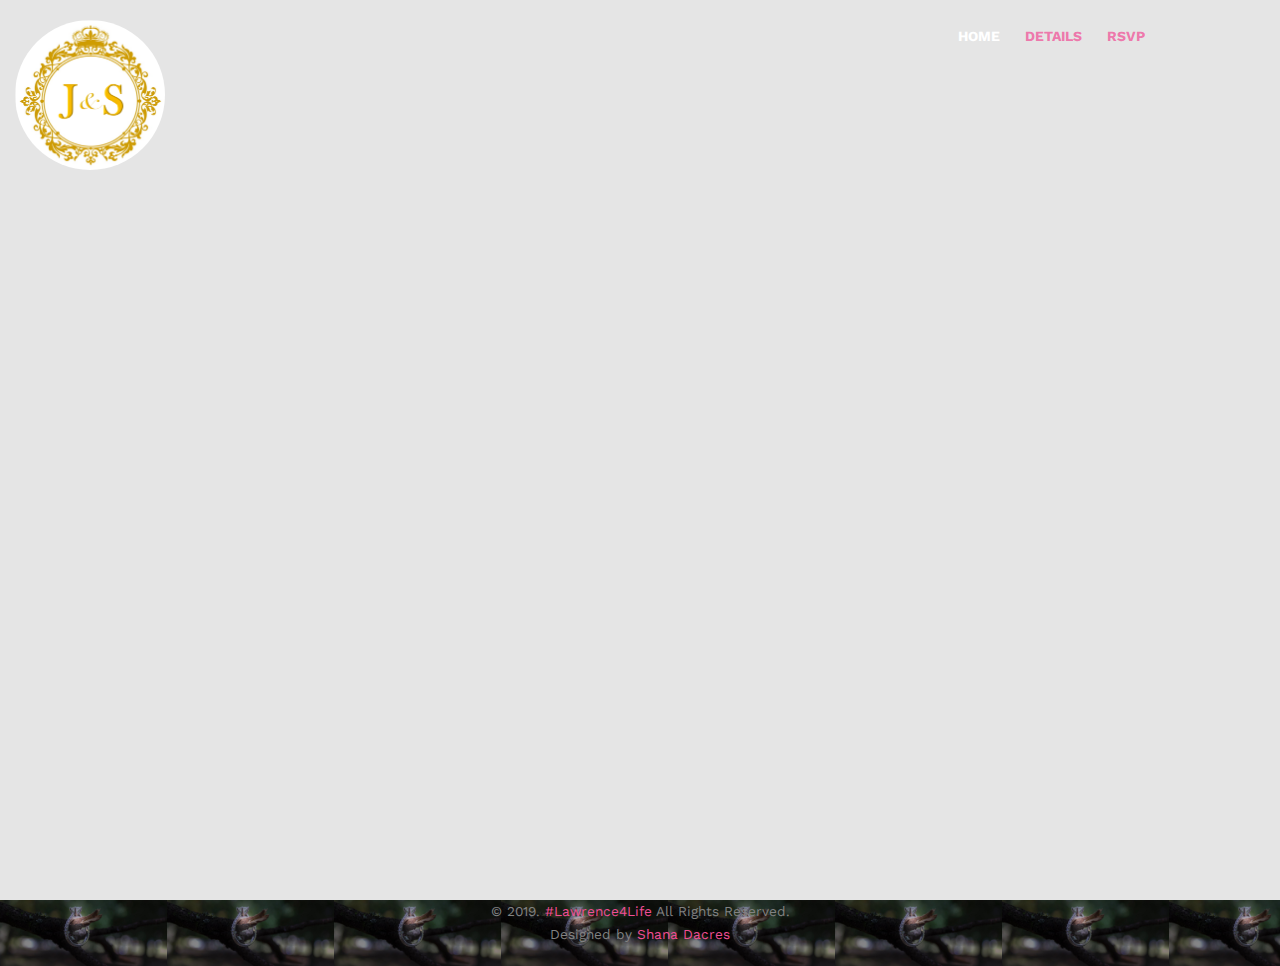
==== rsvp.html @ 1d713f40 "updates" ====
<!DOCTYPE html>
<!--[if lt IE 7]>      <html class="no-js lt-ie9 lt-ie8 lt-ie7"> <![endif]-->
<!--[if IE 7]>         <html class="no-js lt-ie9 lt-ie8"> <![endif]-->
<!--[if IE 8]>         <html class="no-js lt-ie9"> <![endif]-->
<!--[if gt IE 8]><!--> <html class="no-js"> <!--<![endif]-->
	<head>
	<meta charset="utf-8">
	<meta http-equiv="X-UA-Compatible" content="IE=edge">
	<title>Lawrence4Life</title>
	<meta name="viewport" content="width=device-width, initial-scale=1">
	<meta name="description" content="Jay and Shana's wedding site" />


	<link href='https://fonts.googleapis.com/css?family=Work+Sans:400,300,600,400italic,700' rel='stylesheet' type='text/css'>
	<link href="https://fonts.googleapis.com/css?family=Sacramento" rel="stylesheet">
	
	<!-- Animate.css -->
	<link rel="stylesheet" href="css/animate.css">
	<!-- Icomoon Icon Fonts-->
	<link rel="stylesheet" href="css/icomoon.css">
	<!-- Bootstrap  -->
	<link rel="stylesheet" href="css/bootstrap.css">

	<!-- Magnific Popup -->
	<link rel="stylesheet" href="css/magnific-popup.css">

	<!-- Owl Carousel  -->
	<link rel="stylesheet" href="css/owl.carousel.min.css">
	<link rel="stylesheet" href="css/owl.theme.default.min.css">

	<!-- Theme style  -->
	<link rel="stylesheet" href="css/style.css">

	<!-- Modernizr JS -->
	<script src="js/modernizr-2.6.2.min.js"></script>
	<!-- FOR IE9 below -->
	<!--[if lt IE 9]>
	<script src="js/respond.min.js"></script>
	<![endif]-->


	</head>
	<body>
		
	<div class="fh5co-loader"></div>
	
	<div id="page">
	<nav class="fh5co-nav" role="navigation">
		<div class="container">
			<div class="row">
				<div class="col-xs-2">
					<div class="logo">
						<a href="index.html"><img src="images/monogram.png" alt="logo" class="img-responsive"></a>
					</div>
				</div>
				<div class="col-xs-10 text-right menu-1">
					<ul>
						<li class="active"><a href="index.html">Home</a></li>
						<li><a href="details.html">Details</a></li>
						<li><a href="rsvp.html">RSVP</a>
	<!-- 					<li><a href="contact.html">Registry</a></li> -->
					</ul>
				</div>
			</div>
			
		</div>
	</nav>

	<header id="fh5co-header" class="fh5co-cover" role="banner" data-stellar-background-ratio="0.5">
		<div class="overlay"></div>
		<div class="container">
			<div class="row">
				<div class="col-md-8 col-md-offset-2 text-center">
					<div class="display-t">
						<div class="display-tc animate-box" data-animate-effect="fadeIn">
			
					
      <!-- RSVP -->
         <section id="rsvp" class="main style3 dark">
            <div class="clearbg content container small shadow">
				<script type="text/javascript" src="https://form.jotformeu.com/jsform/93003070053340"></script>
            </div>
         </section>
					</div>

				</div>
			</div>
		</div>
	</header>


	<footer id="fh5co-footer" role="contentinfo">
		<div class="container">

			<div class="row copyright">
				<div class="col-md-12 text-center">
					<p>
						<small class="block">&copy; 2019. <a href="" target="_blank">#Lawrence4Life</a> All Rights Reserved.</small> 
						<small class="block">Designed by <a href="https://www.linkedin.com/in/shanadacres/" target="_blank">Shana Dacres</a></small>
					</p>
				</div>
			</div>

		</div>
	</footer>
	</div>

	<div class="gototop js-top">
		<a href="#" class="js-gotop"><i class="icon-arrow-up"></i></a>
	</div>
	
	<!-- jQuery -->
	<script src="js/jquery.min.js"></script>
	<!-- jQuery Easing -->
	<script src="js/jquery.easing.1.3.js"></script>
	<!-- Bootstrap -->
	<script src="js/bootstrap.min.js"></script>
	<!-- Waypoints -->
	<script src="js/jquery.waypoints.min.js"></script>
	<!-- Carousel -->
	<script src="js/owl.carousel.min.js"></script>
	<!-- countTo -->
	<script src="js/jquery.countTo.js"></script>

	<!-- Stellar -->
	<script src="js/jquery.stellar.min.js"></script>
	<!-- Magnific Popup -->
	<script src="js/jquery.magnific-popup.min.js"></script>
	<script src="js/magnific-popup-options.js"></script>

	<!-- // <script src="https://cdnjs.cloudflare.com/ajax/libs/prism/0.0.1/prism.min.js"></script> -->
	<script src="js/simplyCountdown.js"></script>
	<!-- Main -->
	<script src="js/main.js"></script>

	<script>
    var d = new Date('2020-05-30');

    // default example
    simplyCountdown('.simply-countdown-one', {
        year: d.getFullYear(),
        month: d.getMonth() + 1,
        day: d.getDate()
    });

    //jQuery example
    $('#simply-countdown-losange').simplyCountdown({
        year: d.getFullYear(),
        month: d.getMonth() + 1,
        day: d.getDate(),
        enableUtc: false
    });
</script>

	</body>
</html>
---- css/icomoon.css ----
@font-face {
  font-family: 'icomoon';
  src:  url('../fonts/icomoon/icomoon.eot?6iuir');
  src:  url('../fonts/icomoon/icomoon.eot?6iuir#iefix') format('embedded-opentype'),
    url('../fonts/icomoon/icomoon.ttf?6iuir') format('truetype'),
    url('../fonts/icomoon/icomoon.woff?6iuir') format('woff'),
    url('../fonts/icomoon/icomoon.svg?6iuir#icomoon') format('svg');
  font-weight: normal;
  font-style: normal;
}

[class^="icon-"], [class*=" icon-"] {
  /* use !important to prevent issues with browser extensions that change fonts */
  font-family: 'icomoon' !important;
  speak: none;
  font-style: normal;
  font-weight: normal;
  font-variant: normal;
  text-transform: none;
  line-height: 1;

  /* Better Font Rendering =========== */
  -webkit-font-smoothing: antialiased;
  -moz-osx-font-smoothing: grayscale;
}

.icon-eye:before {
  content: "\e000";
}
.icon-paper-clip:before {
  content: "\e001";
}
.icon-mail:before {
  content: "\e002";
}
.icon-toggle:before {
  content: "\e003";
}
.icon-layout:before {
  content: "\e004";
}
.icon-link:before {
  content: "\e005";
}
.icon-bell:before {
  content: "\e006";
}
.icon-lock:before {
  content: "\e007";
}
.icon-unlock:before {
  content: "\e008";
}
.icon-ribbon:before {
  content: "\e009";
}
.icon-image:before {
  content: "\e010";
}
.icon-signal:before {
  content: "\e011";
}
.icon-target:before {
  content: "\e012";
}
.icon-clipboard:before {
  content: "\e013";
}
.icon-clock:before {
  content: "\e014";
}
.icon-watch:before {
  content: "\e015";
}
.icon-air-play:before {
  content: "\e016";
}
.icon-camera:before {
  content: "\e017";
}
.icon-video:before {
  content: "\e018";
}
.icon-disc:before {
  content: "\e019";
}
.icon-printer:before {
  content: "\e020";
}
.icon-monitor:before {
  content: "\e021";
}
.icon-server:before {
  content: "\e022";
}
.icon-cog:before {
  content: "\e023";
}
.icon-heart:before {
  content: "\e024";
}
.icon-paragraph:before {
  content: "\e025";
}
.icon-align-justify:before {
  content: "\e026";
}
.icon-align-left:before {
  content: "\e027";
}
.icon-align-center:before {
  content: "\e028";
}
.icon-align-right:before {
  content: "\e029";
}
.icon-book:before {
  content: "\e030";
}
.icon-layers:before {
  content: "\e031";
}
.icon-stack:before {
  content: "\e032";
}
.icon-stack-2:before {
  content: "\e033";
}
.icon-paper:before {
  content: "\e034";
}
.icon-paper-stack:before {
  content: "\e035";
}
.icon-search:before {
  content: "\e036";
}
.icon-zoom-in:before {
  content: "\e037";
}
.icon-zoom-out:before {
  content: "\e038";
}
.icon-reply:before {
  content: "\e039";
}
.icon-circle-plus:before {
  content: "\e040";
}
.icon-circle-minus:before {
  content: "\e041";
}
.icon-circle-check:before {
  content: "\e042";
}
.icon-circle-cross:before {
  content: "\e043";
}
.icon-square-plus:before {
  content: "\e044";
}
.icon-square-minus:before {
  content: "\e045";
}
.icon-square-check:before {
  content: "\e046";
}
.icon-square-cross:before {
  content: "\e047";
}
.icon-microphone:before {
  content: "\e048";
}
.icon-record:before {
  content: "\e049";
}
.icon-skip-back:before {
  content: "\e050";
}
.icon-rewind:before {
  content: "\e051";
}
.icon-play:before {
  content: "\e052";
}
.icon-pause:before {
  content: "\e053";
}
.icon-stop:before {
  content: "\e054";
}
.icon-fast-forward:before {
  content: "\e055";
}
.icon-skip-forward:before {
  content: "\e056";
}
.icon-shuffle:before {
  content: "\e057";
}
.icon-repeat:before {
  content: "\e058";
}
.icon-folder:before {
  content: "\e059";
}
.icon-umbrella:before {
  content: "\e060";
}
.icon-moon:before {
  content: "\e061";
}
.icon-thermometer:before {
  content: "\e062";
}
.icon-drop:before {
  content: "\e063";
}
.icon-sun:before {
  content: "\e064";
}
.icon-cloud:before {
  content: "\e065";
}
.icon-cloud-upload:before {
  content: "\e066";
}
.icon-cloud-download:before {
  content: "\e067";
}
.icon-upload:before {
  content: "\e068";
}
.icon-download:before {
  content: "\e069";
}
.icon-location:before {
  content: "\e070";
}
.icon-location-2:before {
  content: "\e071";
}
.icon-map:before {
  content: "\e072";
}
.icon-battery:before {
  content: "\e073";
}
.icon-head:before {
  content: "\e074";
}
.icon-briefcase:before {
  content: "\e075";
}
.icon-speech-bubble:before {
  content: "\e076";
}
.icon-anchor:before {
  content: "\e077";
}
.icon-globe:before {
  content: "\e078";
}
.icon-box:before {
  content: "\e079";
}
.icon-reload:before {
  content: "\e080";
}
.icon-share:before {
  content: "\e081";
}
.icon-marquee:before {
  content: "\e082";
}
.icon-marquee-plus:before {
  content: "\e083";
}
.icon-marquee-minus:before {
  content: "\e084";
}
.icon-tag:before {
  content: "\e085";
}
.icon-power:before {
  content: "\e086";
}
.icon-command:before {
  content: "\e087";
}
.icon-alt:before {
  content: "\e088";
}
.icon-esc:before {
  content: "\e089";
}
.icon-bar-graph:before {
  content: "\e090";
}
.icon-bar-graph-2:before {
  content: "\e091";
}
.icon-pie-graph:before {
  content: "\e092";
}
.icon-star:before {
  content: "\e093";
}
.icon-arrow-left:before {
  content: "\e094";
}
.icon-arrow-right:before {
  content: "\e095";
}
.icon-arrow-up:before {
  content: "\e096";
}
.icon-arrow-down:before {
  content: "\e097";
}
.icon-volume:before {
  content: "\e098";
}
.icon-mute:before {
  content: "\e099";
}
.icon-content-right:before {
  content: "\e100";
}
.icon-content-left:before {
  content: "\e101";
}
.icon-grid:before {
  content: "\e102";
}
.icon-grid-2:before {
  content: "\e103";
}
.icon-columns:before {
  content: "\e104";
}
.icon-loader:before {
  content: "\e105";
}
.icon-bag:before {
  content: "\e106";
}
.icon-ban:before {
  content: "\e107";
}
.icon-flag:before {
  content: "\e108";
}
.icon-trash:before {
  content: "\e109";
}
.icon-expand:before {
  content: "\e110";
}
.icon-contract:before {
  content: "\e111";
}
.icon-maximize:before {
  content: "\e112";
}
.icon-minimize:before {
  content: "\e113";
}
.icon-plus:before {
  content: "\e114";
}
.icon-minus:before {
  content: "\e115";
}
.icon-check:before {
  content: "\e116";
}
.icon-cross:before {
  content: "\e117";
}
.icon-move:before {
  content: "\e118";
}
.icon-delete:before {
  content: "\e119";
}
.icon-menu:before {
  content: "\e120";
}
.icon-archive:before {
  content: "\e121";
}
.icon-inbox:before {
  content: "\e122";
}
.icon-outbox:before {
  content: "\e123";
}
.icon-file:before {
  content: "\e124";
}
.icon-file-add:before {
  content: "\e125";
}
.icon-file-subtract:before {
  content: "\e126";
}
.icon-help:before {
  content: "\e127";
}
.icon-open:before {
  content: "\e128";
}
.icon-ellipsis:before {
  content: "\e129";
}
.icon-add-to-list:before {
  content: "\e900";
}
.icon-classic-computer:before {
  content: "\e901";
}
.icon-controller-fast-backward:before {
  content: "\e902";
}
.icon-creative-commons-attribution:before {
  content: "\e903";
}
.icon-creative-commons-noderivs:before {
  content: "\e904";
}
.icon-creative-commons-noncommercial-eu:before {
  content: "\e905";
}
.icon-creative-commons-noncommercial-us:before {
  content: "\e906";
}
.icon-creative-commons-public-domain:before {
  content: "\e907";
}
.icon-creative-commons-remix:before {
  content: "\e908";
}
.icon-creative-commons-share:before {
  content: "\e909";
}
.icon-creative-commons-sharealike:before {
  content: "\e90a";
}
.icon-creative-commons:before {
  content: "\e90b";
}
.icon-document-landscape:before {
  content: "\e90c";
}
.icon-remove-user:before {
  content: "\e90d";
}
.icon-warning:before {
  content: "\e90e";
}
.icon-arrow-bold-down:before {
  content: "\e90f";
}
.icon-arrow-bold-left:before {
  content: "\e910";
}
.icon-arrow-bold-right:before {
  content: "\e911";
}
.icon-arrow-bold-up:before {
  content: "\e912";
}
.icon-arrow-down2:before {
  content: "\e913";
}
.icon-arrow-left2:before {
  content: "\e914";
}
.icon-arrow-long-down:before {
  content: "\e915";
}
.icon-arrow-long-left:before {
  content: "\e916";
}
.icon-arrow-long-right:before {
  content: "\e917";
}
.icon-arrow-long-up:before {
  content: "\e918";
}
.icon-arrow-right2:before {
  content: "\e919";
}
.icon-arrow-up2:before {
  content: "\e91a";
}
.icon-arrow-with-circle-down:before {
  content: "\e91b";
}
.icon-arrow-with-circle-left:before {
  content: "\e91c";
}
.icon-arrow-with-circle-right:before {
  content: "\e91d";
}
.icon-arrow-with-circle-up:before {
  content: "\e91e";
}
.icon-bookmark:before {
  content: "\e91f";
}
.icon-bookmarks:before {
  content: "\e920";
}
.icon-chevron-down:before {
  content: "\e921";
}
.icon-chevron-left:before {
  content: "\e922";
}
.icon-chevron-right:before {
  content: "\e923";
}
.icon-chevron-small-down:before {
  content: "\e924";
}
.icon-chevron-small-left:before {
  content: "\e925";
}
.icon-chevron-small-right:before {
  content: "\e926";
}
.icon-chevron-small-up:before {
  content: "\e927";
}
.icon-chevron-thin-down:before {
  content: "\e928";
}
.icon-chevron-thin-left:before {
  content: "\e929";
}
.icon-chevron-thin-right:before {
  content: "\e92a";
}
.icon-chevron-thin-up:before {
  content: "\e92b";
}
.icon-chevron-up:before {
  content: "\e92c";
}
.icon-chevron-with-circle-down:before {
  content: "\e92d";
}
.icon-chevron-with-circle-left:before {
  content: "\e92e";
}
.icon-chevron-with-circle-right:before {
  content: "\e92f";
}
.icon-chevron-with-circle-up:before {
  content: "\e930";
}
.icon-cloud2:before {
  content: "\e931";
}
.icon-controller-fast-forward:before {
  content: "\e932";
}
.icon-controller-jump-to-start:before {
  content: "\e933";
}
.icon-controller-next:before {
  content: "\e934";
}
.icon-controller-paus:before {
  content: "\e935";
}
.icon-controller-play:before {
  content: "\e936";
}
.icon-controller-record:before {
  content: "\e937";
}
.icon-controller-stop:before {
  content: "\e938";
}
.icon-controller-volume:before {
  content: "\e939";
}
.icon-dot-single:before {
  content: "\e93a";
}
.icon-dots-three-horizontal:before {
  content: "\e93b";
}
.icon-dots-three-vertical:before {
  content: "\e93c";
}
.icon-dots-two-horizontal:before {
  content: "\e93d";
}
.icon-dots-two-vertical:before {
  content: "\e93e";
}
.icon-download2:before {
  content: "\e93f";
}
.icon-emoji-flirt:before {
  content: "\e940";
}
.icon-flow-branch:before {
  content: "\e941";
}
.icon-flow-cascade:before {
  content: "\e942";
}
.icon-flow-line:before {
  content: "\e943";
}
.icon-flow-parallel:before {
  content: "\e944";
}
.icon-flow-tree:before {
  content: "\e945";
}
.icon-install:before {
  content: "\e946";
}
.icon-layers2:before {
  content: "\e947";
}
.icon-open-book:before {
  content: "\e948";
}
.icon-resize-100:before {
  content: "\e949";
}
.icon-resize-full-screen:before {
  content: "\e94a";
}
.icon-save:before {
  content: "\e94b";
}
.icon-select-arrows:before {
  content: "\e94c";
}
.icon-sound-mute:before {
  content: "\e94d";
}
.icon-sound:before {
  content: "\e94e";
}
.icon-trash2:before {
  content: "\e94f";
}
.icon-triangle-down:before {
  content: "\e950";
}
.icon-triangle-left:before {
  content: "\e951";
}
.icon-triangle-right:before {
  content: "\e952";
}
.icon-triangle-up:before {
  content: "\e953";
}
.icon-uninstall:before {
  content: "\e954";
}
.icon-upload-to-cloud:before {
  content: "\e955";
}
.icon-upload2:before {
  content: "\e956";
}
.icon-add-user:before {
  content: "\e957";
}
.icon-address:before {
  content: "\e958";
}
.icon-adjust:before {
  content: "\e959";
}
.icon-air:before {
  content: "\e95a";
}
.icon-aircraft-landing:before {
  content: "\e95b";
}
.icon-aircraft-take-off:before {
  content: "\e95c";
}
.icon-aircraft:before {
  content: "\e95d";
}
.icon-align-bottom:before {
  content: "\e95e";
}
.icon-align-horizontal-middle:before {
  content: "\e95f";
}
.icon-align-left2:before {
  content: "\e960";
}
.icon-align-right2:before {
  content: "\e961";
}
.icon-align-top:before {
  content: "\e962";
}
.icon-align-vertical-middle:before {
  content: "\e963";
}
.icon-archive2:before {
  content: "\e964";
}
.icon-area-graph:before {
  content: "\e965";
}
.icon-attachment:before {
  content: "\e966";
}
.icon-awareness-ribbon:before {
  content: "\e967";
}
.icon-back-in-time:before {
  content: "\e968";
}
.icon-back:before {
  content: "\e969";
}
.icon-bar-graph2:before {
  content: "\e96a";
}
.icon-battery2:before {
  content: "\e96b";
}
.icon-beamed-note:before {
  content: "\e96c";
}
.icon-bell2:before {
  content: "\e96d";
}
.icon-blackboard:before {
  content: "\e96e";
}
.icon-block:before {
  content: "\e96f";
}
.icon-book2:before {
  content: "\e970";
}
.icon-bowl:before {
  content: "\e971";
}
.icon-box2:before {
  content: "\e972";
}
.icon-briefcase2:before {
  content: "\e973";
}
.icon-browser:before {
  content: "\e974";
}
.icon-brush:before {
  content: "\e975";
}
.icon-bucket:before {
  content: "\e976";
}
.icon-cake:before {
  content: "\e977";
}
.icon-calculator:before {
  content: "\e978";
}
.icon-calendar:before {
  content: "\e979";
}
.icon-camera2:before {
  content: "\e97a";
}
.icon-ccw:before {
  content: "\e97b";
}
.icon-chat:before {
  content: "\e97c";
}
.icon-check2:before {
  content: "\e97d";
}
.icon-circle-with-cross:before {
  content: "\e97e";
}
.icon-circle-with-minus:before {
  content: "\e97f";
}
.icon-circle-with-plus:before {
  content: "\e980";
}
.icon-circle:before {
  content: "\e981";
}
.icon-circular-graph:before {
  content: "\e982";
}
.icon-clapperboard:before {
  content: "\e983";
}
.icon-clipboard2:before {
  content: "\e984";
}
.icon-clock2:before {
  content: "\e985";
}
.icon-code:before {
  content: "\e986";
}
.icon-cog2:before {
  content: "\e987";
}
.icon-colours:before {
  content: "\e988";
}
.icon-compass:before {
  content: "\e989";
}
.icon-copy:before {
  content: "\e98a";
}
.icon-credit-card:before {
  content: "\e98b";
}
.icon-credit:before {
  content: "\e98c";
}
.icon-cross2:before {
  content: "\e98d";
}
.icon-cup:before {
  content: "\e98e";
}
.icon-cw:before {
  content: "\e98f";
}
.icon-cycle:before {
  content: "\e990";
}
.icon-database:before {
  content: "\e991";
}
.icon-dial-pad:before {
  content: "\e992";
}
.icon-direction:before {
  content: "\e993";
}
.icon-document:before {
  content: "\e994";
}
.icon-documents:before {
  content: "\e995";
}
.icon-drink:before {
  content: "\e996";
}
.icon-drive:before {
  content: "\e997";
}
.icon-drop2:before {
  content: "\e998";
}
.icon-edit:before {
  content: "\e999";
}
.icon-email:before {
  content: "\e99a";
}
.icon-emoji-happy:before {
  content: "\e99b";
}
.icon-emoji-neutral:before {
  content: "\e99c";
}
.icon-emoji-sad:before {
  content: "\e99d";
}
.icon-erase:before {
  content: "\e99e";
}
.icon-eraser:before {
  content: "\e99f";
}
.icon-export:before {
  content: "\e9a0";
}
.icon-eye2:before {
  content: "\e9a1";
}
.icon-feather:before {
  content: "\e9a2";
}
.icon-flag2:before {
  content: "\e9a3";
}
.icon-flash:before {
  content: "\e9a4";
}
.icon-flashlight:before {
  content: "\e9a5";
}
.icon-flat-brush:before {
  content: "\e9a6";
}
.icon-folder-images:before {
  content: "\e9a7";
}
.icon-folder-music:before {
  content: "\e9a8";
}
.icon-folder-video:before {
  content: "\e9a9";
}
.icon-folder2:before {
  content: "\e9aa";
}
.icon-forward:before {
  content: "\e9ab";
}
.icon-funnel:before {
  content: "\e9ac";
}
.icon-game-controller:before {
  content: "\e9ad";
}
.icon-gauge:before {
  content: "\e9ae";
}
.icon-globe2:before {
  content: "\e9af";
}
.icon-graduation-cap:before {
  content: "\e9b0";
}
.icon-grid2:before {
  content: "\e9b1";
}
.icon-hair-cross:before {
  content: "\e9b2";
}
.icon-hand:before {
  content: "\e9b3";
}
.icon-heart-outlined:before {
  content: "\e9b4";
}
.icon-heart2:before {
  content: "\e9b5";
}
.icon-help-with-circle:before {
  content: "\e9b6";
}
.icon-help2:before {
  content: "\e9b7";
}
.icon-home:before {
  content: "\e9b8";
}
.icon-hour-glass:before {
  content: "\e9b9";
}
.icon-image-inverted:before {
  content: "\e9ba";
}
.icon-image2:before {
  content: "\e9bb";
}
.icon-images:before {
  content: "\e9bc";
}
.icon-inbox2:before {
  content: "\e9bd";
}
.icon-infinity:before {
  content: "\e9be";
}
.icon-info-with-circle:before {
  content: "\e9bf";
}
.icon-info:before {
  content: "\e9c0";
}
.icon-key:before {
  content: "\e9c1";
}
.icon-keyboard:before {
  content: "\e9c2";
}
.icon-lab-flask:before {
  content: "\e9c3";
}
.icon-landline:before {
  content: "\e9c4";
}
.icon-language:before {
  content: "\e9c5";
}
.icon-laptop:before {
  content: "\e9c6";
}
.icon-leaf:before {
  content: "\e9c7";
}
.icon-level-down:before {
  content: "\e9c8";
}
.icon-level-up:before {
  content: "\e9c9";
}
.icon-lifebuoy:before {
  content: "\e9ca";
}
.icon-light-bulb:before {
  content: "\e9cb";
}
.icon-light-down:before {
  content: "\e9cc";
}
.icon-light-up:before {
  content: "\e9cd";
}
.icon-line-graph:before {
  content: "\e9ce";
}
.icon-link2:before {
  content: "\e9cf";
}
.icon-list:before {
  content: "\e9d0";
}
.icon-location-pin:before {
  content: "\e9d1";
}
.icon-location2:before {
  content: "\e9d2";
}
.icon-lock-open:before {
  content: "\e9d3";
}
.icon-lock2:before {
  content: "\e9d4";
}
.icon-log-out:before {
  content: "\e9d5";
}
.icon-login:before {
  content: "\e9d6";
}
.icon-loop:before {
  content: "\e9d7";
}
.icon-magnet:before {
  content: "\e9d8";
}
.icon-magnifying-glass:before {
  content: "\e9d9";
}
.icon-mail2:before {
  content: "\e9da";
}
.icon-man:before {
  content: "\e9db";
}
.icon-map2:before {
  content: "\e9dc";
}
.icon-mask:before {
  content: "\e9dd";
}
.icon-medal:before {
  content: "\e9de";
}
.icon-megaphone:before {
  content: "\e9df";
}
.icon-menu2:before {
  content: "\e9e0";
}
.icon-message:before {
  content: "\e9e1";
}
.icon-mic:before {
  content: "\e9e2";
}
.icon-minus2:before {
  content: "\e9e3";
}
.icon-mobile:before {
  content: "\e9e4";
}
.icon-modern-mic:before {
  content: "\e9e5";
}
.icon-moon2:before {
  content: "\e9e6";
}
.icon-mouse:before {
  content: "\e9e7";
}
.icon-music:before {
  content: "\e9e8";
}
.icon-network:before {
  content: "\e9e9";
}
.icon-new-message:before {
  content: "\e9ea";
}
.icon-new:before {
  content: "\e9eb";
}
.icon-news:before {
  content: "\e9ec";
}
.icon-note:before {
  content: "\e9ed";
}
.icon-notification:before {
  content: "\e9ee";
}
.icon-old-mobile:before {
  content: "\e9ef";
}
.icon-old-phone:before {
  content: "\e9f0";
}
.icon-palette:before {
  content: "\e9f1";
}
.icon-paper-plane:before {
  content: "\e9f2";
}
.icon-pencil:before {
  content: "\e9f3";
}
.icon-phone:before {
  content: "\e9f4";
}
.icon-pie-chart:before {
  content: "\e9f5";
}
.icon-pin:before {
  content: "\e9f6";
}
.icon-plus2:before {
  content: "\e9f7";
}
.icon-popup:before {
  content: "\e9f8";
}
.icon-power-plug:before {
  content: "\e9f9";
}
.icon-price-ribbon:before {
  content: "\e9fa";
}
.icon-price-tag:before {
  content: "\e9fb";
}
.icon-print:before {
  content: "\e9fc";
}
.icon-progress-empty:before {
  content: "\e9fd";
}
.icon-progress-full:before {
  content: "\e9fe";
}
.icon-progress-one:before {
  content: "\e9ff";
}
.icon-progress-two:before {
  content: "\ea00";
}
.icon-publish:before {
  content: "\ea01";
}
.icon-quote:before {
  content: "\ea02";
}
.icon-radio:before {
  content: "\ea03";
}
.icon-reply-all:before {
  content: "\ea04";
}
.icon-reply2:before {
  content: "\ea05";
}
.icon-retweet:before {
  content: "\ea06";
}
.icon-rocket:before {
  content: "\ea07";
}
.icon-round-brush:before {
  content: "\ea08";
}
.icon-rss:before {
  content: "\ea09";
}
.icon-ruler:before {
  content: "\ea0a";
}
.icon-scissors:before {
  content: "\ea0b";
}
.icon-share-alternitive:before {
  content: "\ea0c";
}
.icon-share2:before {
  content: "\ea0d";
}
.icon-shareable:before {
  content: "\ea0e";
}
.icon-shield:before {
  content: "\ea0f";
}
.icon-shop:before {
  content: "\ea10";
}
.icon-shopping-bag:before {
  content: "\ea11";
}
.icon-shopping-basket:before {
  content: "\ea12";
}
.icon-shopping-cart:before {
  content: "\ea13";
}
.icon-shuffle2:before {
  content: "\ea14";
}
.icon-signal2:before {
  content: "\ea15";
}
.icon-sound-mix:before {
  content: "\ea16";
}
.icon-sports-club:before {
  content: "\ea17";
}
.icon-spreadsheet:before {
  content: "\ea18";
}
.icon-squared-cross:before {
  content: "\ea19";
}
.icon-squared-minus:before {
  content: "\ea1a";
}
.icon-squared-plus:before {
  content: "\ea1b";
}
.icon-star-outlined:before {
  content: "\ea1c";
}
.icon-star2:before {
  content: "\ea1d";
}
.icon-stopwatch:before {
  content: "\ea1e";
}
.icon-suitcase:before {
  content: "\ea1f";
}
.icon-swap:before {
  content: "\ea20";
}
.icon-sweden:before {
  content: "\ea21";
}
.icon-switch:before {
  content: "\ea22";
}
.icon-tablet:before {
  content: "\ea23";
}
.icon-tag2:before {
  content: "\ea24";
}
.icon-text-document-inverted:before {
  content: "\ea25";
}
.icon-text-document:before {
  content: "\ea26";
}
.icon-text:before {
  content: "\ea27";
}
.icon-thermometer2:before {
  content: "\ea28";
}
.icon-thumbs-down:before {
  content: "\ea29";
}
.icon-thumbs-up:before {
  content: "\ea2a";
}
.icon-thunder-cloud:before {
  content: "\ea2b";
}
.icon-ticket:before {
  content: "\ea2c";
}
.icon-time-slot:before {
  content: "\ea2d";
}
.icon-tools:before {
  content: "\ea2e";
}
.icon-traffic-cone:before {
  content: "\ea2f";
}
.icon-tree:before {
  content: "\ea30";
}
.icon-trophy:before {
  content: "\ea31";
}
.icon-tv:before {
  content: "\ea32";
}
.icon-typing:before {
  content: "\ea33";
}
.icon-unread:before {
  content: "\ea34";
}
.icon-untag:before {
  content: "\ea35";
}
.icon-user:before {
  content: "\ea36";
}
.icon-users:before {
  content: "\ea37";
}
.icon-v-card:before {
  content: "\ea38";
}
.icon-video2:before {
  content: "\ea39";
}
.icon-vinyl:before {
  content: "\ea3a";
}
.icon-voicemail:before {
  content: "\ea3b";
}
.icon-wallet:before {
  content: "\ea3c";
}
.icon-water:before {
  content: "\ea3d";
}
.icon-px-with-circle:before {
  content: "\ea3e";
}
.icon-px:before {
  content: "\ea3f";
}
.icon-basecamp:before {
  content: "\ea40";
}
.icon-behance:before {
  content: "\ea41";
}
.icon-creative-cloud:before {
  content: "\ea42";
}
.icon-dropbox:before {
  content: "\ea43";
}
.icon-evernote:before {
  content: "\ea44";
}
.icon-flattr:before {
  content: "\ea45";
}
.icon-foursquare:before {
  content: "\ea46";
}
.icon-google-drive:before {
  content: "\ea47";
}
.icon-google-hangouts:before {
  content: "\ea48";
}
.icon-grooveshark:before {
  content: "\ea49";
}
.icon-icloud:before {
  content: "\ea4a";
}
.icon-mixi:before {
  content: "\ea4b";
}
.icon-onedrive:before {
  content: "\ea4c";
}
.icon-paypal:before {
  content: "\ea4d";
}
.icon-picasa:before {
  content: "\ea4e";
}
.icon-qq:before {
  content: "\ea4f";
}
.icon-rdio-with-circle:before {
  content: "\ea50";
}
.icon-renren:before {
  content: "\ea51";
}
.icon-scribd:before {
  content: "\ea52";
}
.icon-sina-weibo:before {
  content: "\ea53";
}
.icon-skype-with-circle:before {
  content: "\ea54";
}
.icon-skype:before {
  content: "\ea55";
}
.icon-slideshare:before {
  content: "\ea56";
}
.icon-smashing:before {
  content: "\ea57";
}
.icon-soundcloud:before {
  content: "\ea58";
}
.icon-spotify-with-circle:before {
  content: "\ea59";
}
.icon-spotify:before {
  content: "\ea5a";
}
.icon-swarm:before {
  content: "\ea5b";
}
.icon-vine-with-circle:before {
  content: "\ea5c";
}
.icon-vine:before {
  content: "\ea5d";
}
.icon-vk-alternitive:before {
  content: "\ea5e";
}
.icon-vk-with-circle:before {
  content: "\ea5f";
}
.icon-vk:before {
  content: "\ea60";
}
.icon-xing-with-circle:before {
  content: "\ea61";
}
.icon-xing:before {
  content: "\ea62";
}
.icon-yelp:before {
  content: "\ea63";
}
.icon-dribbble-with-circle:before {
  content: "\ea64";
}
.icon-dribbble:before {
  content: "\ea65";
}
.icon-facebook-with-circle:before {
  content: "\ea66";
}
.icon-facebook:before {
  content: "\ea67";
}
.icon-flickr-with-circle:before {
  content: "\ea68";
}
.icon-flickr:before {
  content: "\ea69";
}
.icon-github-with-circle:before {
  content: "\ea6a";
}
.icon-github:before {
  content: "\ea6b";
}
.icon-google-with-circle:before {
  content: "\ea6c";
}
.icon-google:before {
  content: "\ea6d";
}
.icon-instagram-with-circle:before {
  content: "\ea6e";
}
.icon-instagram:before {
  content: "\ea6f";
}
.icon-lastfm-with-circle:before {
  content: "\ea70";
}
.icon-lastfm:before {
  content: "\ea71";
}
.icon-linkedin-with-circle:before {
  content: "\ea72";
}
.icon-linkedin:before {
  content: "\ea73";
}
.icon-pinterest-with-circle:before {
  content: "\ea74";
}
.icon-pinterest:before {
  content: "\ea75";
}
.icon-rdio:before {
  content: "\ea76";
}
.icon-stumbleupon-with-circle:before {
  content: "\ea77";
}
.icon-stumbleupon:before {
  content: "\ea78";
}
.icon-tumblr-with-circle:before {
  content: "\ea79";
}
.icon-tumblr:before {
  content: "\ea7a";
}
.icon-twitter-with-circle:before {
  content: "\ea7b";
}
.icon-twitter:before {
  content: "\ea7c";
}
.icon-vimeo-with-circle:before {
  content: "\ea7d";
}
.icon-vimeo:before {
  content: "\ea7e";
}
.icon-youtube-with-circle:before {
  content: "\ea7f";
}
.icon-youtube:before {
  content: "\ea80";
}
---- css/style.css ----
@font-face {
  font-family: 'icomoon';
  src: url("../fonts/icomoon/icomoon.eot?srf3rx");
  src: url("../fonts/icomoon/icomoon.eot?srf3rx#iefix") format("embedded-opentype"), url("../fonts/icomoon/icomoon.ttf?srf3rx") format("truetype"), url("../fonts/icomoon/icomoon.woff?srf3rx") format("woff"), url("../fonts/icomoon/icomoon.svg?srf3rx#icomoon") format("svg");
  font-weight: normal;
  font-style: normal;
}
/* =======================================================
*
* 	Template Style 
*
* ======================================================= */
body {
  font-family: "Work Sans", Arial, sans-serif;
  font-weight: 400;
  font-size: 16px;
  line-height: 1.7;
  color: #828282;
  background: #fff;
}

#page {
  position: relative;
  overflow-x: hidden;
  width: 100%;
  height: 100%;
  -webkit-transition: 0.5s;
  -o-transition: 0.5s;
  transition: 0.5s;
}
.offcanvas #page {
  overflow: hidden;
  position: absolute;
}
.offcanvas #page:after {
  -webkit-transition: 2s;
  -o-transition: 2s;
  transition: 2s;
  position: absolute;
  top: 0;
  right: 0;
  bottom: 0;
  left: 0;
  z-index: 101;
  background: rgba(0, 0, 0, 0.7);
  content: "";
}

a {
  color: #F14E95;
  -webkit-transition: 0.5s;
  -o-transition: 0.5s;
  transition: 0.5s;
}
a:hover, a:active, a:focus {
  color: #F14E95;
  outline: none;
  text-decoration: none;
}

p {
  margin-bottom: 20px;
}

h1, h2, h3, h4, h5, h6, figure {
  color: #000;
  font-family: "Work Sans", Arial, sans-serif;
  font-weight: 400;
  margin: 0 0 20px 0;
}

::-webkit-selection {
  color: #fff;
  background: #F14E95;
}

::-moz-selection {
  color: #fff;
  background: #F14E95;
}

::selection {
  color: #fff;
  background: #F14E95;
}

.fh5co-nav {
  position: absolute;
  top: 0;
  margin: 0;
  padding: 0;
  padding: 20px 0;
  z-index: 1001;
}
@media screen and (max-width: 768px) {
  .fh5co-nav {
    padding: 20px 0;
    width: 100%;
  }
}
.fh5co-nav #fh5co-logo { 
  font-size: 40px;
  margin: 0;
  padding: 0;
  line-height: 40px;
  font-family: "Sacramento", Arial, serif;
}
.fh5co-logo { 
  background-image:url("../images/monogram-small.png");
  background-size: contain;
    float: left;
  -webkit-border-radius: 50%;
  -moz-border-radius: 50%;
  -ms-border-radius: 50%;
  border-radius: 50%;
  width: 150px;
  height: 150px;
}

.logo img {
  width: 150px;
  -webkit-border-radius: 50%;
  -moz-border-radius: 50%;
  -ms-border-radius: 50%;
  border-radius: 50%;

}

.fh5co-nav a {
  padding: 5px 10px;
  color: #fff;
}
.logo a {
  padding: 0px 0px;
  color: #fff;
}
.logo h2 {
  font-family: "Work Sans", Arial, sans-serif;
  font-weight: 800;
  font-size: 16px;
  line-height: 1.7;
  color: #F14E95;
  background: #fff;

}
@media screen and (max-width: 768px) {
  .fh5co-nav .menu-1, .fh5co-nav .menu-2 {
    display: none;
  }
}
@media screen and (max-width: 768px) {
  .logo h2 {
    font-size: 10px;
    padding-left: 0em;
  }
}
.fh5co-nav ul {
  padding: 0;
  margin: 2px 0 0 0;
  font-weight: bold;
}
.fh5co-nav ul li {
  padding: 0;
  margin: 0;
  list-style: none;
  display: inline;
}
.fh5co-nav ul li a {
  font-size: 14px;
  padding: 30px 10px;
  text-transform: uppercase;
  color: rgba(241, 80, 150, 0.74);
  -webkit-transition: 0.5s;
  -o-transition: 0.5s;
  transition: 0.5s;
}
.fh5co-nav ul li a:hover, .fh5co-nav ul li a:focus, .fh5co-nav ul li a:active {
  color: white;
}
.fh5co-nav ul li.has-dropdown {
  position: relative;
}
.fh5co-nav ul li.has-dropdown .dropdown {
  width: 130px;
  -webkit-box-shadow: 0px 14px 33px -9px rgba(0, 0, 0, 0.75);
  -moz-box-shadow: 0px 14px 33px -9px rgba(0, 0, 0, 0.75);
  box-shadow: 0px 14px 33px -9px rgba(0, 0, 0, 0.75);
  z-index: 1002;
  visibility: hidden;
  opacity: 0;
  position: absolute;
  top: 40px;
  left: 0;
  text-align: left;
  background: #fff;
  padding: 20px;
  -webkit-border-radius: 4px;
  -moz-border-radius: 4px;
  -ms-border-radius: 4px;
  border-radius: 4px;
  -webkit-transition: 0s;
  -o-transition: 0s;
  transition: 0s;
}
.fh5co-nav ul li.has-dropdown .dropdown:before {
  bottom: 100%;
  left: 40px;
  border: solid transparent;
  content: " ";
  height: 0;
  width: 0;
  position: absolute;
  pointer-events: none;
  border-bottom-color: #fff;
  border-width: 8px;
  margin-left: -8px;
}
.fh5co-nav ul li.has-dropdown .dropdown li {
  display: block;
  margin-bottom: 7px;
}
.fh5co-nav ul li.has-dropdown .dropdown li:last-child {
  margin-bottom: 0;
}
.fh5co-nav ul li.has-dropdown .dropdown li a {
  padding: 2px 0;
  display: block;
  color: #999999;
  line-height: 1.2;
  text-transform: none;
  font-size: 15px;
}
.fh5co-nav ul li.has-dropdown .dropdown li a:hover {
  color: #000;
}
.fh5co-nav ul li.has-dropdown:hover a, .fh5co-nav ul li.has-dropdown:focus a {
  color: #fff;
}
.fh5co-nav ul li.btn-cta a {
  color: #F14E95;
}
.fh5co-nav ul li.btn-cta a span {
  background: #fff;
  padding: 4px 20px;
  display: -moz-inline-stack;
  display: inline-block;
  zoom: 1;
  *display: inline;
  -webkit-transition: 0.3s;
  -o-transition: 0.3s;
  transition: 0.3s;
  -webkit-border-radius: 100px;
  -moz-border-radius: 100px;
  -ms-border-radius: 100px;
  border-radius: 100px;
}
.fh5co-nav ul li.btn-cta a:hover span {
  -webkit-box-shadow: 0px 14px 20px -9px rgba(0, 0, 0, 0.75);
  -moz-box-shadow: 0px 14px 20px -9px rgba(0, 0, 0, 0.75);
  box-shadow: 0px 14px 20px -9px rgba(0, 0, 0, 0.75);
}
.fh5co-nav ul li.active > a {
  color: #fff !important;
}

#fh5co-counter,
#fh5co-event,
.fh5co-bg {
  background-size: cover;
  background-position: top center;
  background-repeat: no-repeat;
  position: relative;
}

.fh5co-bg {
  background-position: center center;
  width: 100%;
  float: left;
  position: relative;
}

.fh5co-video {
  height: 450px;
  overflow: hidden;
  -webkit-border-radius: 7px;
  -moz-border-radius: 7px;
  -ms-border-radius: 7px;
  border-radius: 7px;
}
.fh5co-video a {
  z-index: 1001;
  position: absolute;
  top: 50%;
  left: 50%;
  margin-top: -45px;
  margin-left: -45px;
  width: 90px;
  height: 90px;
  display: table;
  text-align: center;
  background: #fff;
  -webkit-box-shadow: 0px 14px 30px -15px rgba(0, 0, 0, 0.75);
  -moz-box-shadow: 0px 14px 30px -15px rgba(0, 0, 0, 0.75);
  box-shadow: 0px 14px 30px -15px rgba(0, 0, 0, 0.75);
  -webkit-border-radius: 50%;
  -moz-border-radius: 50%;
  -ms-border-radius: 50%;
  border-radius: 50%;
}
.fh5co-video a i {
  text-align: center;
  display: table-cell;
  vertical-align: middle;
  font-size: 40px;
}
.fh5co-video .overlay {
  position: absolute;
  top: 0;
  left: 0;
  right: 0;
  bottom: 0;
  background: rgba(0, 0, 0, 0.5);
  -webkit-transition: 0.5s;
  -o-transition: 0.5s;
  transition: 0.5s;
}
.fh5co-video:hover .overlay {
  background: rgba(0, 0, 0, 0.7);
}
.fh5co-video:hover a {
  position: relative;
  -webkit-transform: scale(1.2);
  -moz-transform: scale(1.2);
  -ms-transform: scale(1.2);
  -o-transform: scale(1.2);
  transform: scale(1.2);
}

.fh5co-cover {
  height: 900px;
  background-size: cover;
  background-repeat: no-repeat;
  position: center;
  width: 100%;
  background-image:url("../images/IMG_6500-1.jpg");
}
.fh5co-cover .overlay {
  z-index: 0;
  position: absolute;
  bottom: 0;
  top: 0;
  left: 0;
  right: 0;
  background: rgba(0, 0, 0, 0.1);
}
.fh5co-cover > .fh5co-container {
  position: relative;
  z-index: 10;
}
@media screen and (max-width: 768px) {
  .fh5co-cover {
    height: 800px;
  background-image:url("../images/IMG_6500.jpg");

  }
}
.fh5co-cover .display-t,
.fh5co-cover .display-tc {
  height: 900px;
  display: table;
  width: 100%;
}
@media screen and (max-width: 768px) {
  .fh5co-cover .display-t,
  .fh5co-cover .display-tc {
    height: 900px;
  }
}
.fh5co-cover.fh5co-cover-sm {
  height: 600px;
}
@media screen and (max-width: 768px) {
  .fh5co-cover.fh5co-cover-sm {
    height: 400px;
  }
}
.fh5co-cover.fh5co-cover-sm .display-t,
.fh5co-cover.fh5co-cover-sm .display-tc {
  height: 600px;
  display: table;
  width: 100%;
}
@media screen and (max-width: 768px) {
  .fh5co-cover.fh5co-cover-sm .display-t,
  .fh5co-cover.fh5co-cover-sm .display-tc {
    height: 400px;
  }
}

#fh5co-counter,
#fh5co-event {
  height: 850px;
  float: left;
}
#fh5co-counter .display-t,
#fh5co-counter .display-tc,
#fh5co-event .display-t,
#fh5co-event .display-tc {
  height: 700px;
  display: table;
  width: 100%;
}
#fh5co-counter .fh5co-heading h2,
#fh5co-event .fh5co-heading h2 {
  color: #F14E95;
}
#fh5co-counter .fh5co-heading span,
#fh5co-event .fh5co-heading span {
  color: rgba(255, 255, 255, 0.5);
  text-transform: uppercase;
  font-size: 13px;
  letter-spacing: 2px;
  font-weight: 600;
}
#fh5co-counter .overlay,
#fh5co-event .overlay {
  position: absolute;
  top: 0;
  left: 0;
  right: 0;
  bottom: 0;
  background: rgba(0, 0, 0, 0.4);
}
@media screen and (max-width: 768px) {
  #fh5co-counter,
  #fh5co-event {
    height: inherit;
    padding: 7em 0;
  }
  #fh5co-counter .display-t,
  #fh5co-counter .display-tc,
  #fh5co-event .display-t,
  #fh5co-event .display-tc {
    height: inherit;
  }
}
#fh5co-counter .event-wrap,
#fh5co-event .event-wrap {
  border: 2px solid rgba(255, 255, 255, 0.5);
  background: rgba(18, 24, 28, 0.87);
  padding: 30px;
  width: 100%;
  float: left;
  -webkit-border-radius: 4px;
  -moz-border-radius: 4px;
  -ms-border-radius: 4px;
  border-radius: 4px;
}
@media screen and (max-width: 768px) {
  #fh5co-counter .event-wrap,
  #fh5co-event .event-wrap {
    margin-bottom: 10px;
  }
}
#fh5co-counter .event-wrap h3,
#fh5co-event .event-wrap h3 {
  font-size: 20px;
  color: #fff;
  border-bottom: 1px solid rgba(255, 255, 255, 0.5);
  display: block;
  padding-bottom: 20px;
  text-transform: uppercase;
  letter-spacing: 2px;
}
#fh5co-counter .event-wrap p, #fh5co-counter .event-wrap span,
#fh5co-event .event-wrap p,
#fh5co-event .event-wrap span {
  display: block;
  color: rgba(255, 255, 255, 0.8);
}
#fh5co-counter .event-wrap i,
#fh5co-event .event-wrap i {
  color: white;
  font-size: 20px;
}
#fh5co-counter .event-wrap .event-col,
#fh5co-event .event-wrap .event-col {
  width: 50%;
  float: left;
  margin-bottom: 30px;
}

#fh5co-counter {
  height: 600px;
}
@media screen and (max-width: 768px) {
  #fh5co-counter {
    height: auto;
  }
}

.timeline {
  padding: 20px 0 20px;
  position: relative;
}
.timeline:before {
  top: 0;
  bottom: 0;
  position: absolute;
  content: " ";
  width: 1px;
  background-color: #d4d4d4;
  left: 50%;
  margin-left: 0px;
}
@media screen and (max-width: 480px) {
  .timeline:before {
    margin-left: -64px;
  }
}
.timeline > li {
  margin-bottom: 20px;
  position: relative;
}
.timeline > li:before, .timeline > li:after {
  content: " ";
  display: table;
}
.timeline > li:after {
  clear: both;
}
.timeline > li > .timeline-panel {
  width: 40%;
  float: left;
  border: 1px solid #d4d4d4;
  padding: 10px;
  position: relative;
  -webkit-border-radius: 4px;
  -moz-border-radius: 4px;
  -ms-border-radius: 4px;
  border-radius: 4px;
  background: white;
}
.timeline > li > .timeline-panel:before {
  position: absolute;
  top: 80px;
  right: -15px;
  display: inline-block;
  border-top: 15px solid transparent;
  border-left: 15px solid #ccc;
  border-right: 0 solid #ccc;
  border-bottom: 15px solid transparent;
  content: " ";
}
.timeline > li > .timeline-panel:after {
  position: absolute;
  top: 81px;
  right: -14px;
  display: inline-block;
  border-top: 14px solid transparent;
  border-left: 14px solid #fff;
  border-right: 0 solid #fff;
  border-bottom: 14px solid transparent;
  content: " ";
}
@media screen and (max-width: 480px) {
  .timeline > li > .timeline-panel {
    width: 75% !important;
  }
  .timeline > li > .timeline-panel:before {
    top: 30px;
  }
  .timeline > li > .timeline-panel:after {
    top: 31px;
  }
}
.timeline > li > .timeline-badge {
  background-size: cover;
  background-position: top center;
  background-repeat: no-repeat;
  position: relative;
  color: #fff;
  width: 160px;
  height: 160px;
  line-height: 50px;
  font-size: 1.4em;
  text-align: center;
  position: absolute;
  top: 16px;
  left: 50%;
  margin-left: -80px;
  background-color: #999999;
  z-index: 100;
  -webkit-border-radius: 50%;
  -moz-border-radius: 50%;
  -ms-border-radius: 50%;
  border-radius: 50%;
}
@media screen and (max-width: 480px) {
  .timeline > li > .timeline-badge {
    width: 60px;
    height: 60px;
    margin-left: -20px !important;
  }
}
.timeline > li.timeline-inverted > .timeline-panel {
  float: right;
}
.timeline > li.timeline-inverted > .timeline-panel:before {
  border-left-width: 0;
  border-right-width: 15px;
  left: -15px;
  right: auto;
}
.timeline > li.timeline-inverted > .timeline-panel:after {
  border-left-width: 0;
  border-right-width: 14px;
  left: -14px;
  right: auto;
}

.timeline-title {
  margin-top: 0;
  margin-bottom: 0;
  font-size: 14px;
}

.date {
  display: block;
  margin-bottom: 0px;
  font-size: 11px;
  text-transform: uppercase;
  letter-spacing: 2px;
}

.timeline-body > p,
.timeline-body > ul {
  margin-bottom: 0;
}

.timeline-body > p + p {
  margin-top: 5px;
}

@media (max-width: 992px) {
  ul.timeline:before {
    left: 90px;
  }

  ul.timeline > li > .timeline-panel {
    width: calc(100% - 200px);
    width: -moz-calc(100% - 200px);
    width: -webkit-calc(100% - 200px);
  }

  ul.timeline > li > .timeline-badge {
    left: 15px;
    margin-left: 0;
    top: 16px;
  }

  ul.timeline > li > .timeline-panel {
    float: right;
  }

  ul.timeline > li > .timeline-panel:before {
    border-left-width: 0;
    border-right-width: 15px;
    left: -15px;
    right: auto;
  }

  ul.timeline > li > .timeline-panel:after {
    border-left-width: 0;
    border-right-width: 14px;
    left: -14px;
    right: auto;
  }
}
#fh5co-gallery-list {
  flex-wrap: wrap;
  -webkit-flex-wrap: wrap;
  -moz-flex-wrap: wrap;
  display: -webkit-box;
  display: -moz-box;
  display: -ms-flexbox;
  display: -webkit-flex;
  display: flex;
  position: relative;
  float: left;
  padding: 0;
  margin: 0;
  width: 100%;
}
#fh5co-gallery-list li {
  display: block;
  padding: 0;
  margin: 0 0 10px 1%;
  list-style: none;
  min-height: 400px;
  background-position: center center;
  background-size: cover;
  background-repeat: no-repeat;
  float: left;
  clear: left;
  position: relative;
  -webkit-border-radius: 7px;
  -moz-border-radius: 7px;
  -ms-border-radius: 7px;
  border-radius: 7px;
}
@media screen and (max-width: 480px) {
  #fh5co-gallery-list li {
    margin-left: 0;
  }
}
#fh5co-gallery-list li a {
  min-height: 400px;
  padding: 2em;
  position: relative;
  width: 100%;
  display: block;
}
#fh5co-gallery-list li a:before {
  position: absolute;
  top: 0;
  left: 0;
  right: 0;
  bottom: 0;
  content: "";
  z-index: 80;
  -webkit-transition: 0.5s;
  -o-transition: 0.5s;
  transition: 0.5s;
  -webkit-border-radius: 7px;
  -moz-border-radius: 7px;
  -ms-border-radius: 7px;
  border-radius: 7px;
  background: rgba(0, 0, 0, 0.2);
}
#fh5co-gallery-list li a:hover:before {
  background: rgba(0, 0, 0, 0.5);
}
#fh5co-gallery-list li a .case-studies-summary {
  width: auto;
  bottom: 2em;
  left: 2em;
  right: 2em;
  position: absolute;
  z-index: 100;
}
@media screen and (max-width: 768px) {
  #fh5co-gallery-list li a .case-studies-summary {
    bottom: 1em;
    left: 1em;
    right: 1em;
  }
}
#fh5co-gallery-list li a .case-studies-summary span {
  text-transform: uppercase;
  letter-spacing: 2px;
  font-size: 13px;
  color: rgba(255, 255, 255, 0.7);
}
#fh5co-gallery-list li a .case-studies-summary h2 {
  color: #fff;
  margin-bottom: 0;
}
@media screen and (max-width: 768px) {
  #fh5co-gallery-list li a .case-studies-summary h2 {
    font-size: 20px;
  }
}
#fh5co-gallery-list li.one-third {
  width: 32.3%;
}
@media screen and (max-width: 768px) {
  #fh5co-gallery-list li.one-third {
    width: 49%;
  }
}
@media screen and (max-width: 480px) {
  #fh5co-gallery-list li.one-third {
    width: 100%;
  }
}

#map {
  width: 100%;
  height: 500px;
  position: relative;
}
@media screen and (max-width: 768px) {
  #map {
    height: 200px;
  }
}

.fh5co-social-icons {
  margin: 0;
  padding: 0;
}
.fh5co-social-icons li {
  margin: 0;
  padding: 0;
  list-style: none;
  display: -moz-inline-stack;
  display: inline-block;
  zoom: 1;
  *display: inline;
}
.fh5co-social-icons li a {
  display: -moz-inline-stack;
  display: inline-block;
  zoom: 1;
  *display: inline;
  color: #F14E95;
  padding-left: 10px;
  padding-right: 10px;
}
.fh5co-social-icons li a i {
  font-size: 20px;
}

.fh5co-contact-info ul {
  padding: 0;
  margin: 0;
}
.fh5co-contact-info ul li {
  padding: 0 0 0 50px;
  margin: 0 0 30px 0;
  list-style: none;
  position: relative;
}
.fh5co-contact-info ul li:before {
  color: #F14E95;
  position: absolute;
  left: 0;
  top: .05em;
  font-family: 'icomoon';
  speak: none;
  font-style: normal;
  font-weight: normal;
  font-variant: normal;
  text-transform: none;
  line-height: 1;
  /* Better Font Rendering =========== */
  -webkit-font-smoothing: antialiased;
  -moz-osx-font-smoothing: grayscale;
}
.fh5co-contact-info ul li.address:before {
  font-size: 30px;
  content: "\e9d1";
}
.fh5co-contact-info ul li.phone:before {
  font-size: 23px;
  content: "\e9f4";
}
.fh5co-contact-info ul li.email:before {
  font-size: 23px;
  content: "\e9da";
}
.fh5co-contact-info ul li.url:before {
  font-size: 23px;
  content: "\e9af";
}

form label {
  font-weight: normal !important;
}

#fh5co-header .display-tc,
#fh5co-counter .display-tc,
.fh5co-cover .display-tc {
  display: table-cell !important;
  vertical-align: middle;
}
#fh5co-header .display-tc h1, #fh5co-header .display-tc h2,
#fh5co-counter .display-tc h1,
#fh5co-counter .display-tc h2,
.fh5co-cover .display-tc h1,
.fh5co-cover .display-tc h2 {
  margin: 0;
  padding: 0;
  color: #F14E95;;
}
#fh5co-header .display-tc h1,
#fh5co-counter .display-tc h1,
.fh5co-cover .display-tc h1 {
  margin-bottom: 0px;
  font-size: 50px;
  line-height: 1.5;
  font-family: "Zapfino", Arial, serif;
  background-image:"../images/IMG_6500.jpg";
}
@media screen and (max-width: 768px) {
  #fh5co-header .display-tc h1,
  #fh5co-counter .display-tc h1,
  .fh5co-cover .display-tc h1 {
    font-size: 40px;
      background-image:"../images/IMG_6500.jpg";
  }
}
@media screen and (max-width: 480px) {
  #fh5co-header .display-tc h1,
  #fh5co-counter .display-tc h1,
  .fh5co-cover .display-tc h1 {
    font-size: 40px;
  }
}
#fh5co-header .display-tc h2,
#fh5co-counter .display-tc h2,
.fh5co-cover .display-tc h2 {
  font-size: 20px;
  line-height: 1.5;
  margin-bottom: 30px;
}
@media screen and (max-width: 480px) {
  #fh5co-header .display-tc h2,
  #fh5co-counter .display-tc h2,
  .fh5co-cover .display-tc h2 {
    font-size: 300px;
  }
}
#fh5co-header .display-tc h3,
#fh5co-counter .display-tc h3,
.fh5co-cover .display-tc h3 {
  font-family: "Zapfino", Arial, serif;
  color: #F14E95;
  font-size: 20px;
}
@media screen and (max-width: 768px) {
  #fh5co-header .display-tc h3,
  #fh5co-counter .display-tc h3,
  .fh5co-cover .display-tc h3 {
    font-size: 20px;
      background-image:"../images/PIMG_6500.jpg";
  }
}
@media screen and (max-width: 480px) {
  #fh5co-header .display-tc h3,
  #fh5co-counter .display-tc h3,
  .fh5co-cover .display-tc h3 {
    font-size: 14px;
  }
}

#fh5co-header .display-tc h4,
#fh5co-counter .display-tc h4,
.fh5co-cover .display-tc h4 {
  font-family: "Zapfino", Arial, serif;
  color: white;
  font-size: 15px;
}
@media screen and (max-width: 768px) {
  #fh5co-header .display-tc h4,
  #fh5co-counter .display-tc h4,
  .fh5co-cover .display-tc h4 {
    font-size: 10px;
      background-image:"../images/IMG_6500.jpg";
  }
}
@media screen and (max-width: 480px) {
  #fh5co-header .display-tc h4,
  #fh5co-counter .display-tc h4,
  .fh5co-cover .display-tc h4 {
    font-size: 10px;
  }
}
#fh5co-header .display-tc .btndate,
#fh5co-counter .display-tc .btndate,
.fh5co-cover .display-tc .btndate {
  padding: 15px 20px;
  color: white;
  border: none !important;
  font-size: 18px;
  font-family: "Zapfino", Arial, sans-serif;


}

#fh5co-header .display-tc .btn,
#fh5co-counter .display-tc .btn,
.fh5co-cover .display-tc .btn {
  padding: 15px 20px;
  background: #fff !important;
  color: #F14E95;
  border: none !important;
  font-size: 14px;
  text-transform: uppercase;
}
#fh5co-header .display-tc .btn:hover,
#fh5co-counter .display-tc .btn:hover,
.fh5co-cover .display-tc .btn:hover {
  background: #fff !important;
  -webkit-box-shadow: 0px 14px 30px -15px rgba(0, 0, 0, 0.75) !important;
  -moz-box-shadow: 0px 14px 30px -15px rgba(0, 0, 0, 0.75) !important;
  box-shadow: 0px 14px 30px -15px rgba(0, 0, 0, 0.75) !important;
}

#fh5co-counter {
  text-align: center;
}
#fh5co-counter .counter {
  font-size: 50px;
  margin-bottom: 10px;
  color: #fff;
  font-weight: 100;
  display: block;
}
#fh5co-counter .counter-label {
  margin-bottom: 0;
  text-transform: uppercase;
  color: rgba(255, 255, 255, 0.5);
  letter-spacing: .1em;
}
@media screen and (max-width: 768px) {
  #fh5co-counter .feature-center {
    margin-bottom: 50px;
  }
}
#fh5co-counter .icon {
  width: 70px;
  height: 70px;
  text-align: center;
  -webkit-box-shadow: 0px 14px 30px -15px rgba(0, 0, 0, 0.75);
  -moz-box-shadow: 0px 14px 30px -15px rgba(0, 0, 0, 0.75);
  box-shadow: 0px 14px 30px -15px rgba(0, 0, 0, 0.75);
  margin-bottom: 30px;
}
#fh5co-counter .icon i {
  height: 70px;
}
#fh5co-counter .icon i:before {
  display: block;
  text-align: center;
  margin-left: 3px;
}

.simply-countdown {
  /* The countdown */
  margin-bottom: 2em;
  margin-top: 2em;
}

.simply-countdown > .simply-section {
  /* coutndown blocks */
  display: inline-block;
  width: 100px;
  height: 100px;
  background: rgba(241, 78, 149, 0.8);
  margin: 0 4px;
  -webkit-border-radius: 50%;
  -moz-border-radius: 50%;
  -ms-border-radius: 50%;
  border-radius: 50%;
  position: relative;
  animation: pulse 1s ease infinite;
}

@keyframes pulse {
  0% {
    transform: scale(1);
  }
  50% {
    transform: scale(1.05);
  }
  100% {
    transform: scale(1);
  }
}
.simply-countdown > .simply-section > div {
  /* countdown block inner div */
  display: table-cell;
  vertical-align: middle;
  height: 100px;
  width: 100px;
}

.simply-countdown > .simply-section .simply-amount,
.simply-countdown > .simply-section .simply-word {
  display: block;
  color: white;
  /* amounts and words */
}

.simply-countdown > .simply-section .simply-amount {
  font-size: 30px;
  /* amounts */
}

.simply-countdown > .simply-section .simply-word {
  color: rgba(255, 255, 255, 0.7);
  text-transform: uppercase;
  font-size: 12px;
  /* words */
}

#fh5co-testimonial,
#fh5co-services,
#fh5co-started,
#fh5co-footer,
#fh5co-gallery,
.fh5co-section {
  padding: 0em 0;
  position: relative;
  background-repeat: no-repeat;
  position: relative;
  background-size: contain;
  clear: both;
}


#fh5co-footer {
  padding: 0em 0;
  background-repeat: repeat;
  background-size: contain;
  clear: both;
  background-image: url(../images/ring-2.jpeg);
}

#fh5co-couple{
  padding: 7em 0;
  position: relative;
  background-repeat: no-repeat;
  position: relative;
  background-size: cover;;
  background-image: url(../images/ring-2.jpeg);

  clear: both;
}
@media screen and (max-width: 768px) {
  #fh5co-testimonial,
  #fh5co-services,
  #fh5co-started,
  #fh5co-footer,
  #fh5co-couple,
  #fh5co-gallery,
  .fh5co-section {
    padding: 0em 0em;
  position: relative;
  background-repeat: repeat;
  position: relative;
  background-size: contain;
  background-image: url(../images/ring.JPG);
  }
}


#fh5co-couple-story{

    padding: 7em 0em;

  position: relative;
  background-repeat: no-repeat;
  position: relative;
  background-size: cover;;
  background-image: url(../images/B-W-1.JPG);
  clear: both;
  padding-bottom: 7em;
}
@media screen and (max-width: 768px) {
  #fh5co-couple-story {
    padding: 0em 0em;    
      background-size: cover;
  background-image: url(../images/B-W-2.JPG);
  }
}


#fh5co-event{
    padding: 7em 0em;
  position: relative;
  background-repeat: no-repeat;
  position: relative;
  background-size: cover;;
  background-image: url(../images/IMG_6528.jpg);
  clear: both;
  padding-bottom: 7em;
}
@media screen and (max-width: 768px) {
    #fh5co-event{
    padding: 0em 0em;    
    background-size: contain;
  background-repeat: repeat;
  background-image: url(../images/IMG_6528.jpg);
  }
}

.fh5co-section-gray {
  background: rgba(0, 0, 0, 0.04);
}

.couple-wrap {
  width: 100%;
  margin: 0 auto;
  position: relative;
  padding: 2em 0em 0em;

}
@media screen and (max-width: 768px) {
  .couple-wrap {
    width: 100%;
  }
}

.heart {
  position: absolute;
  top: 7em;
  left: 0;
  right: 0;
  z-index: 99;
  animation: pulse 1s ease infinite;
}
.heart i {
  font-size: 20px;
  background: #fff;
  padding: 20px;
  color: #F14E95;
  -webkit-border-radius: 50%;
  -moz-border-radius: 50%;
  -ms-border-radius: 50%;
  border-radius: 50%;
}
@media screen and (max-width: 768px) {
  .heart {
    display: none;
  }
}

.couple-half {
  width: 50%;
  float: left;
  background: white;
  padding: 1em 0em 0em;
}
@media screen and (max-width: 768px) {
  .couple-half {
    width: 100%;
  }
}
.couple-half h3 {
  font-family: "Sacramento", Arial, serif;
  color: #F14E95;
  font-size: 30px;
}
.couple-half .groom, .couple-half .bride {
  float: left;
  -webkit-border-radius: 50%;
  -moz-border-radius: 50%;
  -ms-border-radius: 50%;
  border-radius: 50%;
  width: 150px;
  height: 150px;
}
.couple-half .groom img, .couple-half .bride img {
  width: 150px;
  height: 150px;
  -webkit-border-radius: 50%;
  -moz-border-radius: 50%;
  -ms-border-radius: 50%;
  border-radius: 50%;

}
@media screen and (max-width: 480px) {
  .couple-half .groom, .couple-half .bride {
    width: 100%;
    height: 140px;
  }
  .couple-half .groom img, .couple-half .bride img {
    width: 120px;
    height: 120px;
    margin: 0 auto;
  }
}
.couple-half .groom {
  float: right;
  margin-right: 5px;
}
.couple-half .bride {
  float: left;
  margin-left: 5px;
}
.couple-half .desc-groom {
  padding-right: 180px;
  text-align: right;
}
.couple-half .desc-bride {
  padding-left: 180px;
  text-align: left;
}
@media screen and (max-width: 480px) {
  .couple-half .groom, .couple-half .bride {
    margin-left: 0;
    margin-right: 0;
  }
  .couple-half .desc-groom {
    padding-right: 0;
    text-align: center;
  }
  .couple-half .desc-bride {
    padding-left: 0;
    text-align: center;
  }
}

.feature-center {
  text-align: center;
  padding-left: 20px;
  padding-right: 20px;
  float: left;
  width: 100%;
  margin-bottom: 40px;
}
@media screen and (max-width: 768px) {
  .feature-center {
    margin-bottom: 50px;
  }
}
.feature-center .icon {
  width: 90px;
  height: 90px;
  background: #efefef;
  display: table;
  text-align: center;
  margin: 0 auto 30px auto;
  -webkit-border-radius: 50%;
  -moz-border-radius: 50%;
  -ms-border-radius: 50%;
  border-radius: 50%;
}
.feature-center .icon i {
  display: table-cell;
  vertical-align: middle;
  height: 90px;
  font-size: 40px;
  line-height: 40px;
  color: #F14E95;
}
.feature-center p, .feature-center h3 {
  margin-bottom: 30px;
}
.feature-center h3 {
  text-transform: uppercase;
  font-size: 18px;
  color: #5d5d5d;
}

.fh5co-heading {
  margin-bottom: 5em;
}
.fh5co-heading.fh5co-heading-sm {
  margin-bottom: 2em;
}
.fh5co-heading h2 {
  font-size: 40px;
  margin-bottom: 10px;
  line-height: 1.5;
  font-weight: bold;
  color: #F14E95;
  font-family: "Zapfino", Arial, serif;
}
@media screen and (max-width: 768px) {
  .fh5co-heading h2 {
    font-size: 20px;
    padding: 3em, 0em;
  }
}
.fh5co-heading p {
  font-size: 18px;
  line-height: 1.5;
  color: #828282;
}
.fh5co-heading span {
  text-transform: uppercase;
  font-size: 13px;
  letter-spacing: 2px;
  font-weight: 600;
  color: rgba(0, 0, 0, 0.4);
}

#fh5co-testimonial .wrap-testimony {
  position: relative;
}
#fh5co-testimonial .wrap-testimony .testimony-slide {
  text-align: center;
}
#fh5co-testimonial .wrap-testimony .testimony-slide span {
  font-size: 12px;
  text-transform: uppercase;
  letter-spacing: 2px;
  font-weight: 700;
  display: block;
}
#fh5co-testimonial .wrap-testimony .testimony-slide span a.twitter {
  color: #F14E95;
  font-weight: 300;
}
#fh5co-testimonial .wrap-testimony .testimony-slide figure {
  margin-bottom: 10px;
  display: -moz-inline-stack;
  display: inline-block;
  zoom: 1;
  *display: inline;
  width: 100px;
  height: 100px;
}
#fh5co-testimonial .wrap-testimony .testimony-slide figure img {
  width: 100px;
  height: 100px;
  -webkit-border-radius: 50%;
  -moz-border-radius: 50%;
  -ms-border-radius: 50%;
  border-radius: 50%;
}
#fh5co-testimonial .wrap-testimony .testimony-slide blockquote {
  border: none;
  margin: 30px auto;
  width: 50%;
  position: relative;
  -webkit-border-radius: 4px;
  -moz-border-radius: 4px;
  -ms-border-radius: 4px;
  border-radius: 4px;
}
@media screen and (max-width: 992px) {
  #fh5co-testimonial .wrap-testimony .testimony-slide blockquote {
    width: 100%;
  }
}
#fh5co-testimonial .wrap-testimony .testimony-slide blockquote p {
  font-style: italic;
  color: #8f989f;
  font-size: 20px;
  line-height: 1.6em;
}
#fh5co-testimonial .wrap-testimony .testimony-slide.active {
  display: block;
}
#fh5co-testimonial .wrap-testimony .arrow-thumb {
  position: absolute;
  top: 40%;
  display: block;
  width: 100%;
}
#fh5co-testimonial .wrap-testimony .arrow-thumb a {
  font-size: 32px;
  color: #dadada;
}
#fh5co-testimonial .wrap-testimony .arrow-thumb a:hover, #fh5co-testimonial .wrap-testimony .arrow-thumb a:focus, #fh5co-testimonial .wrap-testimony .arrow-thumb a:active {
  text-decoration: none;
}

.feature-left {
  float: left;
  width: 100%;
  margin-bottom: 30px;
  position: relative;
}
.feature-left:last-child {
  margin-bottom: 0;
}
.feature-left .icon {
  float: left;
  margin-right: 5%;
  width: 54px;
  height: 54px;
  background: #fff;
  display: table;
  text-align: center;
  -webkit-box-shadow: 0px 14px 30px -15px rgba(0, 0, 0, 0.75);
  -moz-box-shadow: 0px 14px 30px -15px rgba(0, 0, 0, 0.75);
  box-shadow: 0px 14px 30px -15px rgba(0, 0, 0, 0.75);
  -webkit-border-radius: 50%;
  -moz-border-radius: 50%;
  -ms-border-radius: 50%;
  border-radius: 50%;
}
@media screen and (max-width: 768px) {
  .feature-left .icon {
    margin-right: 5%;
  }
}
.feature-left .icon i {
  display: table-cell;
  vertical-align: middle;
  font-size: 30px;
  color: #F14E95;
}
.feature-left .feature-copy {
  float: left;
  width: 80%;
}
@media screen and (max-width: 768px) {
  .feature-left .feature-copy {
    width: 70%;
    float: left;
  }
}
.feature-left .feature-copy h3 {
  text-transform: uppercase;
  font-size: 18px;
  color: #5d5d5d;
  margin-bottom: 10px;
}

#fh5co-started{
  position: relative;
  background-repeat: no-repeat;
  position: relative;
  background-size: cover;
  background-image: url(../images/B-W-3.jpg);
  clear: both;
  padding-top: 7em;
}
@media screen and (max-width: 768px) {
  #fh5co-started {
    background-size: cover;
  background-image: url(../images/B-W-2.jpg);
    padding-top: 7em;
  }
}

#fh5co-started .overlay {
  position: absolute;
  top: 0;
  left: 0;
  right: 0;
  bottom: 0;
  background: rgba(0, 0, 0, 0.4);
}
#fh5co-started h2 {
  font-feature-settings: "Zapfino", Arial, serif;
  color: #F14E95;
  font-size: 30px;
  padding-bottom: 5em;
}
#fh5co-heading h2 {
  color: #FFF;
}
#fh5co-started .fh5co-heading p {
  color: rgba(255, 255, 255, 0.5);
}
#fh5co-started .form-control {
  background: rgba(255, 255, 255, 0.2);
  border: none !important;
  color: #fff;
  font-size: 16px !important;
  width: 100%;
  -webkit-transition: 0.5s;
  -o-transition: 0.5s;
  transition: 0.5s;
}
#fh5co-started .form-control::-webkit-input-placeholder {
  color: #fff;
}
#fh5co-started .form-control:-moz-placeholder {
  /* Firefox 18- */
  color: #fff;
}
#fh5co-started .form-control::-moz-placeholder {
  /* Firefox 19+ */
  color: #fff;
}
#fh5co-started .form-control:-ms-input-placeholder {
  color: #fff;
}
#fh5co-started .form-control:focus {
  background: rgba(255, 255, 255, 0.3);
}
#fh5co-started .btn {
  height: 54px;
  border: none !important;
  background: #F14E95;
  color: #fff;
  font-size: 16px;
  text-transform: uppercase;
  font-weight: 400;
  padding-left: 50px;
  padding-right: 50px;
}
#fh5co-started .form-inline .form-group {
  width: 100% !important;
  margin-bottom: 10px;
}
#fh5co-started .form-inline .form-group .form-control {
  width: 100%;
}
#fh5co-started .fh5co-heading {
  margin-bottom: 30px;
}
#fh5co-started .fh5co-heading h2 {
  font-family: "Zapfino", Arial, serif;
  margin-bottom: 0;
}

@media screen and (max-width: 768px) {
  #fh5co-footer .copyright .pull-left,
  #fh5co-footer .copyright .pull-right {
    float: none !important;
    text-align: center;
  }
}
#fh5co-footer .copyright .block {
  display: block;
}

.owl-carousel .owl-controls .owl-dot span {
  background: #e6e6e6;
}
.owl-carousel .owl-controls .owl-dot span:hover, .owl-carousel .owl-controls .owl-dot span:focus {
  background: #cccccc;
}
.owl-carousel .owl-controls .owl-dot:hover span, .owl-carousel .owl-controls .owl-dot:focus span {
  background: #cccccc;
}
.owl-carousel .owl-controls .owl-dot.active span {
  background: transparent;
  border: 2px solid #F14E95;
}

#fh5co-offcanvas {
  position: absolute;
  z-index: 1901;
  width: 270px;
  background: black;
  top: 0;
  right: 0;
  top: 0;
  bottom: 0;
  padding: 45px 40px 40px 40px;
  overflow-y: auto;
  -moz-transform: translateX(270px);
  -webkit-transform: translateX(270px);
  -ms-transform: translateX(270px);
  -o-transform: translateX(270px);
  transform: translateX(270px);
  -webkit-transition: 0.5s;
  -o-transition: 0.5s;
  transition: 0.5s;
}
.offcanvas #fh5co-offcanvas {
  -moz-transform: translateX(0px);
  -webkit-transform: translateX(0px);
  -ms-transform: translateX(0px);
  -o-transform: translateX(0px);
  transform: translateX(0px);
}
#fh5co-offcanvas a {
  color: rgba(255, 255, 255, 0.5);
}
#fh5co-offcanvas a:hover {
  color: rgba(255, 255, 255, 0.8);
}
#fh5co-offcanvas ul {
  padding: 0;
  margin: 0;
}
#fh5co-offcanvas ul li {
  padding: 0;
  margin: 0;
  list-style: none;
}
#fh5co-offcanvas ul li > ul {
  padding-left: 20px;
  display: none;
}
#fh5co-offcanvas ul li.offcanvas-has-dropdown > a {
  display: block;
  position: relative;
}
#fh5co-offcanvas ul li.offcanvas-has-dropdown > a:after {
  position: absolute;
  right: 0px;
  font-family: 'icomoon';
  speak: none;
  font-style: normal;
  font-weight: normal;
  font-variant: normal;
  text-transform: none;
  line-height: 1;
  /* Better Font Rendering =========== */
  -webkit-font-smoothing: antialiased;
  -moz-osx-font-smoothing: grayscale;
  content: "\e921";
  font-size: 20px;
  color: rgba(255, 255, 255, 0.2);
  -webkit-transition: 0.5s;
  -o-transition: 0.5s;
  transition: 0.5s;
}
#fh5co-offcanvas ul li.offcanvas-has-dropdown.active a:after {
  -webkit-transform: rotate(-180deg);
  -moz-transform: rotate(-180deg);
  -ms-transform: rotate(-180deg);
  -o-transform: rotate(-180deg);
  transform: rotate(-180deg);
}

.uppercase {
  font-size: 14px;
  color: #000;
  margin-bottom: 10px;
  font-weight: 700;
  text-transform: uppercase;
}

.gototop {
  position: fixed;
  bottom: 20px;
  right: 20px;
  z-index: 999;
  opacity: 0;
  visibility: hidden;
  -webkit-transition: 0.5s;
  -o-transition: 0.5s;
  transition: 0.5s;
}
.gototop.active {
  opacity: 1;
  visibility: visible;
}
.gototop a {
  width: 50px;
  height: 50px;
  display: table;
  background: rgba(0, 0, 0, 0.5);
  color: #fff;
  text-align: center;
  -webkit-border-radius: 4px;
  -moz-border-radius: 4px;
  -ms-border-radius: 4px;
  border-radius: 4px;
}
.gototop a i {
  height: 50px;
  display: table-cell;
  vertical-align: middle;
}
.gototop a:hover, .gototop a:active, .gototop a:focus {
  text-decoration: none;
  outline: none;
}

.fh5co-nav-toggle {
  width: 25px;
  height: 25px;
  cursor: pointer;
  text-decoration: none;
}
.fh5co-nav-toggle.active i::before, .fh5co-nav-toggle.active i::after {
  background: #444;
}
.fh5co-nav-toggle:hover, .fh5co-nav-toggle:focus, .fh5co-nav-toggle:active {
  outline: none;
  border-bottom: none !important;
}
.fh5co-nav-toggle i {
  position: relative;
  display: inline-block;
  width: 25px;
  height: 2px;
  color: #252525;
  font: bold 14px/.4 Helvetica;
  text-transform: uppercase;
  text-indent: -55px;
  background: #252525;
  transition: all .2s ease-out;
}
.fh5co-nav-toggle i::before, .fh5co-nav-toggle i::after {
  content: '';
  width: 25px;
  height: 2px;
  background: #252525;
  position: absolute;
  left: 0;
  transition: all .2s ease-out;
}
.fh5co-nav-toggle.fh5co-nav-white > i {
  color: #fff;
  background: #fff;
}
.fh5co-nav-toggle.fh5co-nav-white > i::before, .fh5co-nav-toggle.fh5co-nav-white > i::after {
  background: #fff;
}

.fh5co-nav-toggle i::before {
  top: -7px;
}

.fh5co-nav-toggle i::after {
  bottom: -7px;
}

.fh5co-nav-toggle:hover i::before {
  top: -10px;
}

.fh5co-nav-toggle:hover i::after {
  bottom: -10px;
}

.fh5co-nav-toggle.active i {
  background: transparent;
}

.fh5co-nav-toggle.active i::before {
  top: 0;
  -webkit-transform: rotateZ(45deg);
  -moz-transform: rotateZ(45deg);
  -ms-transform: rotateZ(45deg);
  -o-transform: rotateZ(45deg);
  transform: rotateZ(45deg);
}

.fh5co-nav-toggle.active i::after {
  bottom: 0;
  -webkit-transform: rotateZ(-45deg);
  -moz-transform: rotateZ(-45deg);
  -ms-transform: rotateZ(-45deg);
  -o-transform: rotateZ(-45deg);
  transform: rotateZ(-45deg);
}

.fh5co-nav-toggle {
  position: absolute;
  right: 0px;
  top: 10px;
  z-index: 21;
  padding: 6px 0 0 0;
  display: block;
  margin: 0 auto;
  display: none;
  height: 44px;
  width: 44px;
  z-index: 2001;
  border-bottom: none !important;
}
@media screen and (max-width: 768px) {
  .fh5co-nav-toggle {
    display: block;
  }
}

.btn {
  margin-right: 4px;
  margin-bottom: 4px;
  font-family: "Work Sans", Arial, sans-serif;
  font-size: 16px;
  font-weight: 400;
  -webkit-border-radius: 30px;
  -moz-border-radius: 30px;
  -ms-border-radius: 30px;
  border-radius: 30px;
  -webkit-transition: 0.5s;
  -o-transition: 0.5s;
  transition: 0.5s;
  padding: 8px 20px;
}
.btn.btn-md {
  padding: 8px 20px !important;
}
.btn.btn-lg {
  padding: 18px 36px !important;
}
.btn:hover, .btn:active, .btn:focus {
  box-shadow: none !important;
  outline: none !important;
}

.btn-primary {
  background: #F14E95;
  color: #fff;
  border: 2px solid #F14E95;
}
.btn-primary:hover, .btn-primary:focus, .btn-primary:active {
  background: #f366a3 !important;
  border-color: #f366a3 !important;
}
.btn-primary.btn-outline {
  background: transparent;
  color: #F14E95;
  border: 2px solid #F14E95;
}
.btn-primary.btn-outline:hover, .btn-primary.btn-outline:focus, .btn-primary.btn-outline:active {
  background: #F14E95;
  color: #fff;
}

.btn-success {
  background: #5cb85c;
  color: #fff;
  border: 2px solid #5cb85c;
}
.btn-success:hover, .btn-success:focus, .btn-success:active {
  background: #4cae4c !important;
  border-color: #4cae4c !important;
}
.btn-success.btn-outline {
  background: transparent;
  color: #5cb85c;
  border: 2px solid #5cb85c;
}
.btn-success.btn-outline:hover, .btn-success.btn-outline:focus, .btn-success.btn-outline:active {
  background: #5cb85c;
  color: #fff;
}

.btn-info {
  background: #5bc0de;
  color: #fff;
  border: 2px solid #5bc0de;
}
.btn-info:hover, .btn-info:focus, .btn-info:active {
  background: #46b8da !important;
  border-color: #46b8da !important;
}
.btn-info.btn-outline {
  background: transparent;
  color: #5bc0de;
  border: 2px solid #5bc0de;
}
.btn-info.btn-outline:hover, .btn-info.btn-outline:focus, .btn-info.btn-outline:active {
  background: #5bc0de;
  color: #fff;
}

.btn-warning {
  background: #f0ad4e;
  color: #fff;
  border: 2px solid #f0ad4e;
}
.btn-warning:hover, .btn-warning:focus, .btn-warning:active {
  background: #eea236 !important;
  border-color: #eea236 !important;
}
.btn-warning.btn-outline {
  background: transparent;
  color: #f0ad4e;
  border: 2px solid #f0ad4e;
}
.btn-warning.btn-outline:hover, .btn-warning.btn-outline:focus, .btn-warning.btn-outline:active {
  background: #f0ad4e;
  color: #fff;
}

.btn-danger {
  background: #d9534f;
  color: #fff;
  border: 2px solid #d9534f;
}
.btn-danger:hover, .btn-danger:focus, .btn-danger:active {
  background: #d43f3a !important;
  border-color: #d43f3a !important;
}
.btn-danger.btn-outline {
  background: transparent;
  color: #d9534f;
  border: 2px solid #d9534f;
}
.btn-danger.btn-outline:hover, .btn-danger.btn-outline:focus, .btn-danger.btn-outline:active {
  background: #d9534f;
  color: #fff;
}

.btn-outline {
  background: none;
  border: 2px solid gray;
  font-size: 16px;
  -webkit-transition: 0.3s;
  -o-transition: 0.3s;
  transition: 0.3s;
}
.btn-outline:hover, .btn-outline:focus, .btn-outline:active {
  box-shadow: none;
}

.btn.with-arrow {
  position: relative;
  -webkit-transition: 0.3s;
  -o-transition: 0.3s;
  transition: 0.3s;
}
.btn.with-arrow i {
  visibility: hidden;
  opacity: 0;
  position: absolute;
  right: 0px;
  top: 50%;
  margin-top: -8px;
  -webkit-transition: 0.2s;
  -o-transition: 0.2s;
  transition: 0.2s;
}
.btn.with-arrow:hover {
  padding-right: 50px;
}
.btn.with-arrow:hover i {
  color: #fff;
  right: 18px;
  visibility: visible;
  opacity: 1;
}

.form-control {
  box-shadow: none;
  background: transparent;
  border: 2px solid rgba(0, 0, 0, 0.1);
  height: 54px;
  font-size: 18px;
  font-weight: 300;
}
.form-control:active, .form-control:focus {
  outline: none;
  box-shadow: none;
  border-color: #F14E95;
}

.row-pb-md {
  padding-bottom: 4em !important;
}

.row-pb-sm {
  padding-bottom: 2em !important;
}

.fh5co-loader {
  position: fixed;
  left: 0px;
  top: 0px;
  width: 100%;
  height: 100%;
  z-index: 9999;
  background: url(../images/loader.gif) center no-repeat #fff;
}

.js .animate-box {
  opacity: 0;
}

/*# sourceMappingURL=style.css.map */
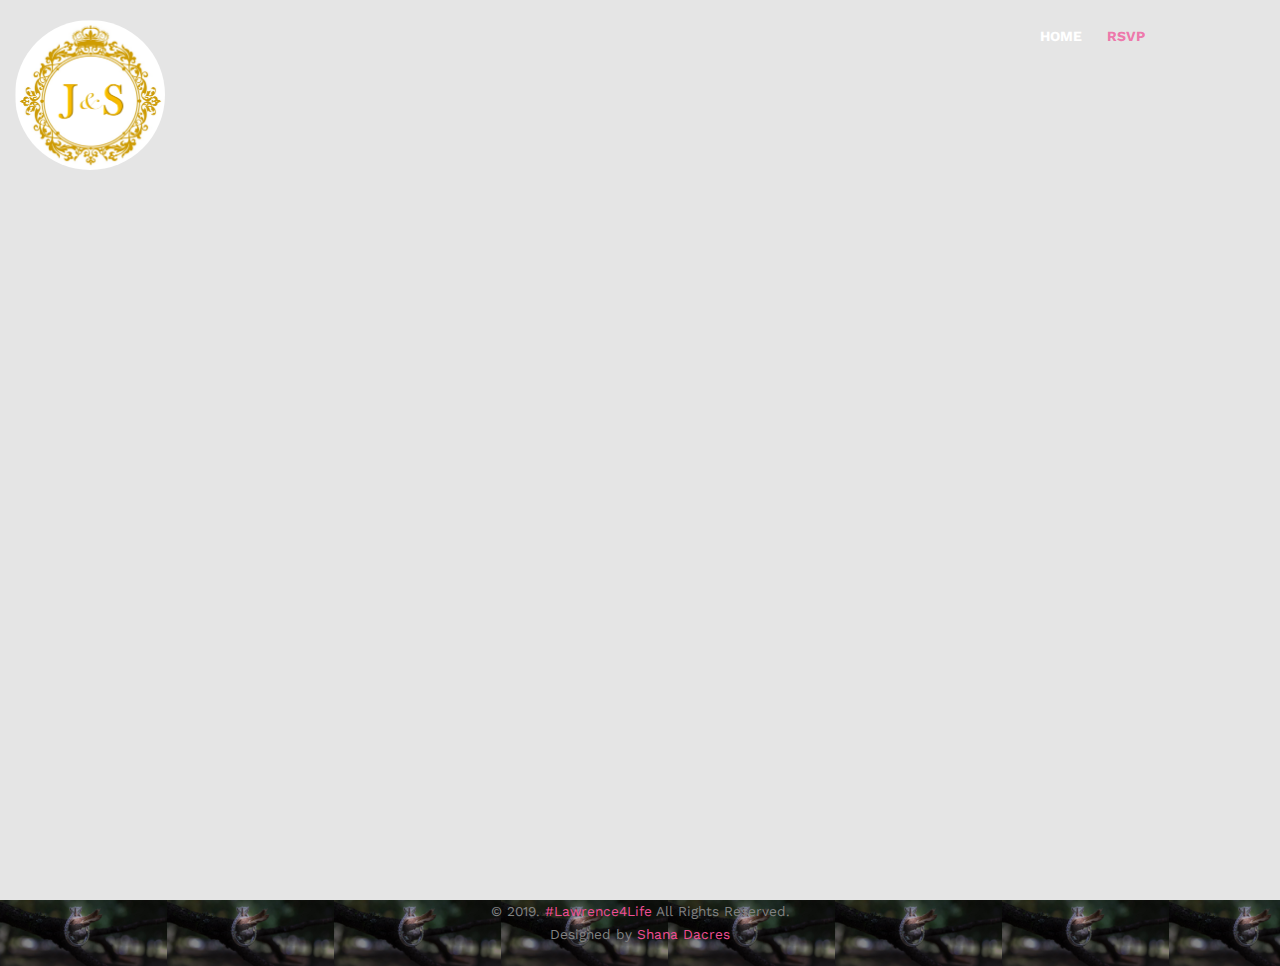
==== commit 333dfa65: "updated jay and shana wording" ====
--- a/rsvp.html
+++ b/rsvp.html
@@ -9,7 +9,7 @@
 	<title>Lawrence4Life</title>
 	<meta name="viewport" content="width=device-width, initial-scale=1">
 	<meta name="description" content="Jay and Shana's wedding site" />
-
+	<link rel="icon" href="images/monogram.png">
 
 	<link href='https://fonts.googleapis.com/css?family=Work+Sans:400,300,600,400italic,700' rel='stylesheet' type='text/css'>
 	<link href="https://fonts.googleapis.com/css?family=Sacramento" rel="stylesheet">
@@ -56,7 +56,6 @@
 				<div class="col-xs-10 text-right menu-1">
 					<ul>
 						<li class="active"><a href="index.html">Home</a></li>
-						<li><a href="details.html">Details</a></li>
 						<li><a href="rsvp.html">RSVP</a>
 	<!-- 					<li><a href="contact.html">Registry</a></li> -->
 					</ul>
@@ -86,7 +85,15 @@
 				</div>
 			</div>
 		</div>
+
+
+
+		<br />
+
 	</header>
+</div>
+
+
 
 
 	<footer id="fh5co-footer" role="contentinfo">
@@ -124,33 +131,10 @@
 
 	<!-- Stellar -->
 	<script src="js/jquery.stellar.min.js"></script>
-	<!-- Magnific Popup -->
-	<script src="js/jquery.magnific-popup.min.js"></script>
-	<script src="js/magnific-popup-options.js"></script>
 
-	<!-- // <script src="https://cdnjs.cloudflare.com/ajax/libs/prism/0.0.1/prism.min.js"></script> -->
-	<script src="js/simplyCountdown.js"></script>
 	<!-- Main -->
 	<script src="js/main.js"></script>
 
-	<script>
-    var d = new Date('2020-05-30');
-
-    // default example
-    simplyCountdown('.simply-countdown-one', {
-        year: d.getFullYear(),
-        month: d.getMonth() + 1,
-        day: d.getDate()
-    });
-
-    //jQuery example
-    $('#simply-countdown-losange').simplyCountdown({
-        year: d.getFullYear(),
-        month: d.getMonth() + 1,
-        day: d.getDate(),
-        enableUtc: false
-    });
-</script>
 
 	</body>
 </html>
--- a/css/style.css
+++ b/css/style.css
@@ -1196,11 +1196,20 @@
   margin: 0 auto;
   position: relative;
   padding: 2em 0em 0em;
+  max-height: 400px;
+  background: white;
+  padding-bottom: 21em;
 
 }
 @media screen and (max-width: 768px) {
   .couple-wrap {
     width: 100%;
+  }
+}
+@media screen and (max-width: 1024px) {
+  .couple-wrap {
+    width: 100%;
+    padding-bottom: 28em;
   }
 }
 
@@ -1284,10 +1293,12 @@
 .couple-half .desc-groom {
   padding-right: 180px;
   text-align: right;
+  padding-left: 80px;
 }
 .couple-half .desc-bride {
   padding-left: 180px;
   text-align: left;
+  padding-right: 80px;
 }
 @media screen and (max-width: 480px) {
   .couple-half .groom, .couple-half .bride {
@@ -1297,10 +1308,14 @@
   .couple-half .desc-groom {
     padding-right: 0;
     text-align: center;
+    padding-left: 20px;
+    padding-right: 20px;
   }
   .couple-half .desc-bride {
     padding-left: 0;
     text-align: center;
+    padding-left: 20px;
+    padding-right: 20px;
   }
 }
 
